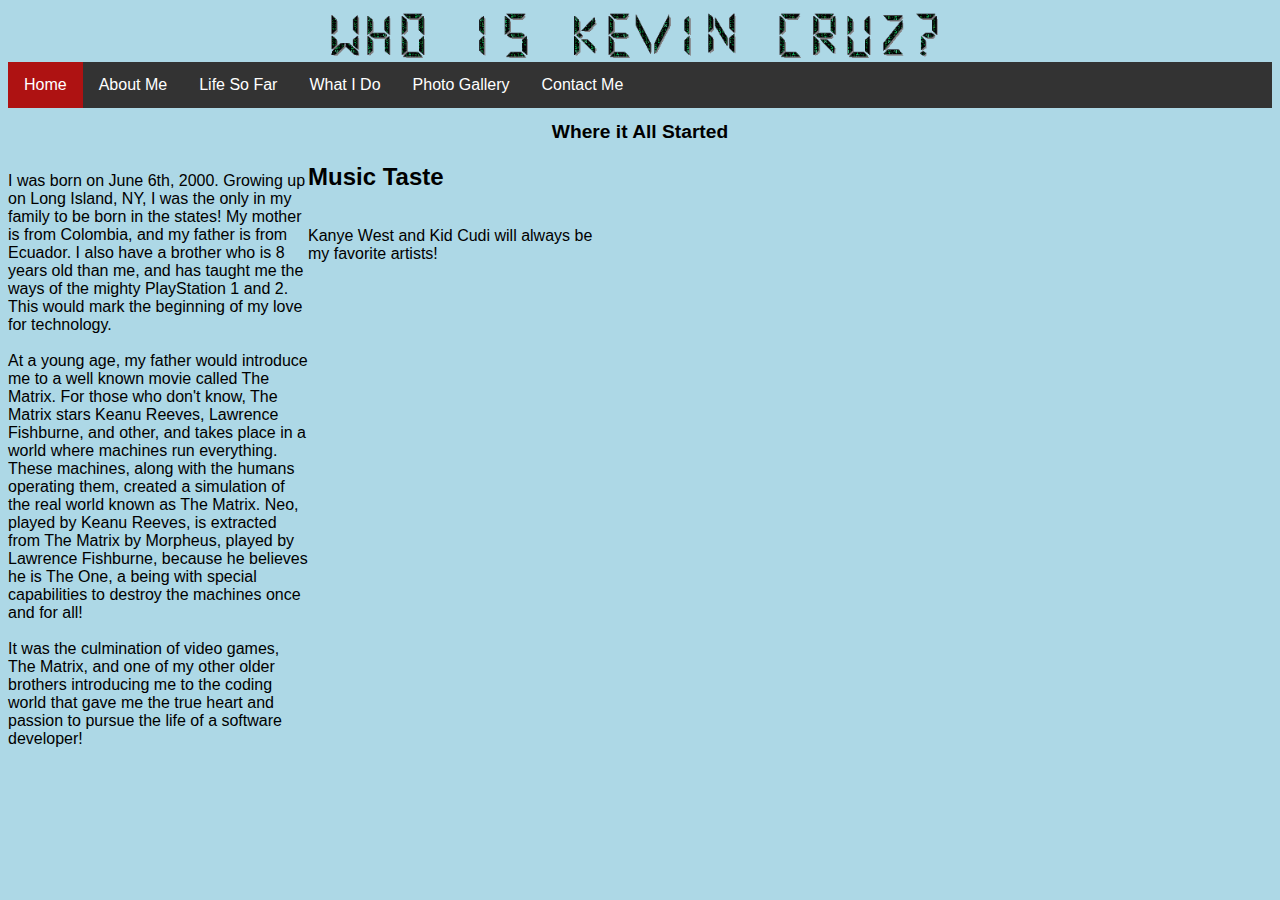
==== P2AboutMe.html @ 54bf2214 "initial commit" ====
<!DOCTYPE html>
<html lang="en">
<head>
    <meta charset="UTF-8">
    <meta http-equiv="X-UA-Compatible" content="IE=edge">
    <meta name="viewport" content="width=device-width, initial-scale=1.0">
    <title>About Me</title>
    <link rel="stylesheet" href="navbar.css">
    <div class="header">
        <img src="Who.gif" class="center">
    </div>
    <ul>
        <li><a class="active" href="P2Home.html">Home</a></li>
        <li><a href="P2AboutMe.html">About Me</a></li>
        <li><a href="P2LifeSoFar.html">Life So Far</a></li>
        <li><a href="P2WhatIDo.html">What I Do</a></li>
        <li><a href="P2PhotoGallery.html">Photo Gallery</a></li>
        <li><a href="P2ContactMe.html">Contact Me</a></li>   
    </ul>
</head>

<body>

    <h1> Where it All Started </h1>
    <p style="width: 300px;"> 
        I was born on June 6th, 2000. Growing up on Long Island, NY, I was the only in my family to be born in the states! My mother is from 
        Colombia, and my father is from Ecuador. I also have a brother who is 8 years old than me, and has taught me the ways of the mighty
        PlayStation 1 and 2. This would mark the beginning of my love for technology. <br><br>

        At a young age, my father would introduce me to a well known movie called The Matrix. For those who don't know, The Matrix stars
        Keanu Reeves, Lawrence Fishburne, and other, and takes place in a world where machines run everything. These machines, along with the
        humans operating them, created a simulation of the real world known as The Matrix. Neo, played by Keanu Reeves, is extracted from The
        Matrix by Morpheus, played by Lawrence Fishburne, because he believes he is The One, a being with special capabilities to destroy the
        machines once and for all! <br><br>

        It was the culmination of video games, The Matrix, and one of my other older brothers introducing me to the coding world that gave me
        the true heart and passion to pursue the life of a software developer!
    </p>
    
    <h2> Music Taste </h2>

    <p class="column">
        Kanye West and Kid Cudi will always be my favorite artists!
    </p>

    
</body>
</html>
---- navbar.css ----
ul {
    list-style-type: none;
    margin: 0;
    padding: 0;
    overflow: hidden;
    background-color: #333;
    position: sticky;
    top: 0;
}

li {
    float:left;
}

li a {
    display: block;
    color: white;
    text-align: center;
    padding: 14px 16px;
    text-decoration: none;
}

li a:hover {
    background-color: rgb(17, 17, 158);
}

.active {
    background-color: rgb(174, 18, 18);
}
.center {
    display: block;
    margin-left: auto;
    margin-right: auto;
    width: 50%;
}

.column {
    width:300px;
    float:left
}

body{
    font-family: Arial, Helvetica, sans-serif;
    background-color: #ADD8E6;
}

p{
    text-align: left;
    float: left;
    
}

h1{
    font-size: larger;
    text-align: center;
}
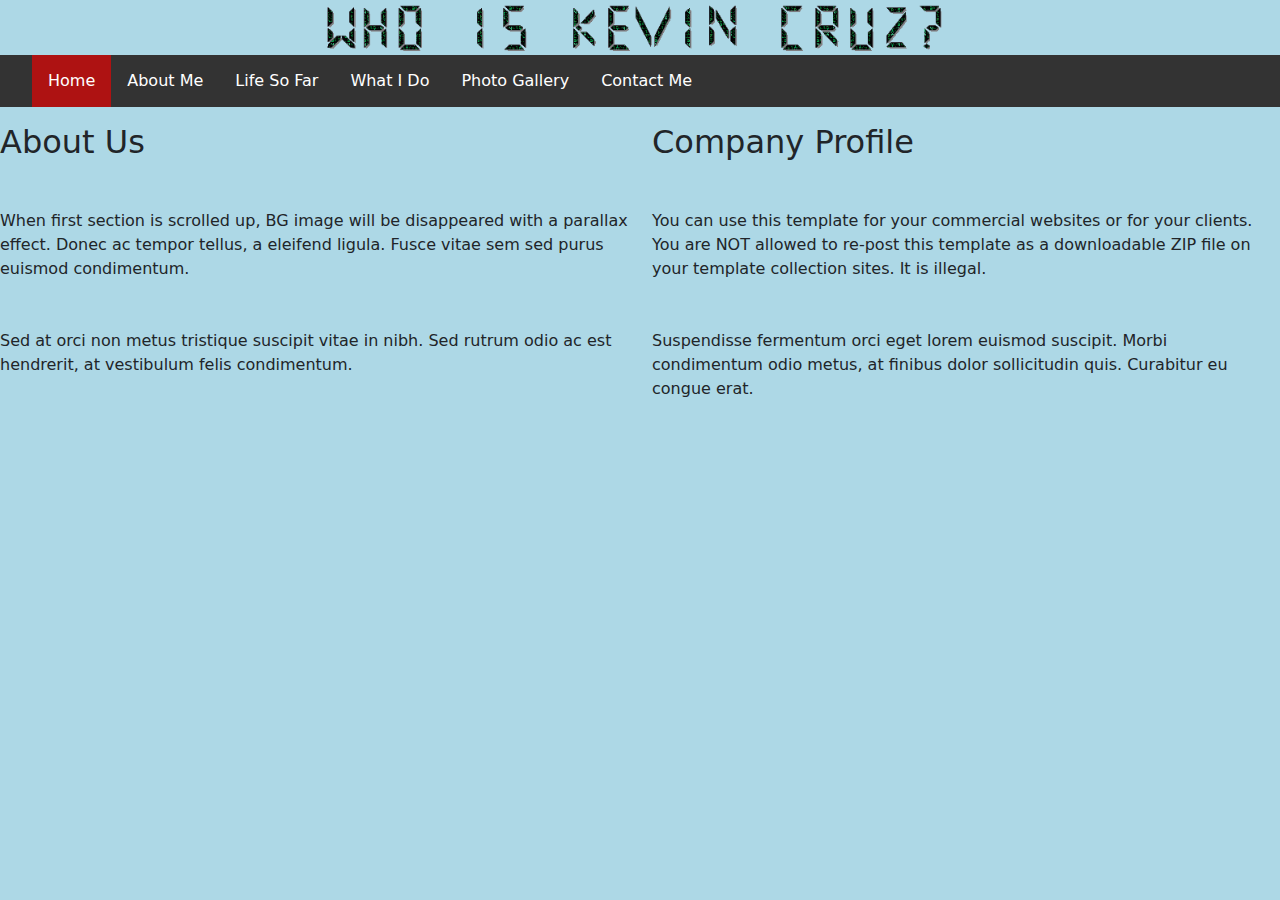
==== commit d5ddea7e: "index.html" ====
--- a/P2AboutMe.html
+++ b/P2AboutMe.html
@@ -6,6 +6,7 @@
     <meta name="viewport" content="width=device-width, initial-scale=1.0">
     <title>About Me</title>
     <link rel="stylesheet" href="navbar.css">
+    <link rel="stylesheet" href="https://cdn.jsdelivr.net/npm/bootstrap@5.2.0/dist/css/bootstrap.min.css">
     <div class="header">
         <img src="Who.gif" class="center">
     </div>
@@ -21,28 +22,42 @@
 
 <body>
 
-    <h1> Where it All Started </h1>
-    <p style="width: 300px;"> 
-        I was born on June 6th, 2000. Growing up on Long Island, NY, I was the only in my family to be born in the states! My mother is from 
-        Colombia, and my father is from Ecuador. I also have a brother who is 8 years old than me, and has taught me the ways of the mighty
-        PlayStation 1 and 2. This would mark the beginning of my love for technology. <br><br>
 
-        At a young age, my father would introduce me to a well known movie called The Matrix. For those who don't know, The Matrix stars
-        Keanu Reeves, Lawrence Fishburne, and other, and takes place in a world where machines run everything. These machines, along with the
-        humans operating them, created a simulation of the real world known as The Matrix. Neo, played by Keanu Reeves, is extracted from The
-        Matrix by Morpheus, played by Lawrence Fishburne, because he believes he is The One, a being with special capabilities to destroy the
-        machines once and for all! <br><br>
+    <section id="about" class="row tm-section">
+        <div class="col-xl-6">
+          <div class="tm-section-half">    
+              <div><i class="fas fa-6x fa-balance-scale mb-5 tm-section-icon"></i></div>                        
+              <h2 class="tm-section-title tm-color-primary mb-5">About Us</h2>
+              <p class="mb-5">
+                When first section is scrolled up, BG image will be
+                disappeared with a parallax effect. Donec ac tempor tellus, a
+                eleifend ligula. Fusce vitae sem sed purus euismod
+                condimentum.
+              </p>
+              <p>
+                Sed at orci non metus tristique suscipit vitae in nibh. Sed
+                rutrum odio ac est hendrerit, at vestibulum felis condimentum.
+              </p>
+          </div>
+        </div>
+        <div class="col-xl-6">
+          <div class="tm-section-half">
+              <div><i class="far fa-6x fa-building mb-5 tm-section-icon"></i></div>
+              <h2 class="tm-section-title tm-color-primary mb-5">Company Profile</h2>
+              <p class="mb-5">
+                You can use this template for your commercial websites or for your clients. 
+                You are NOT allowed to re-post this template as a downloadable ZIP file 
+                on your template collection sites. It is illegal.
+              </p>
+              <p>
+                Suspendisse fermentum orci eget lorem euismod suscipit. Morbi
+                condimentum odio metus, at finibus dolor sollicitudin quis.
+                Curabitur eu congue erat.
+              </p>
+          </div>
+        </div>
+      </section>
 
-        It was the culmination of video games, The Matrix, and one of my other older brothers introducing me to the coding world that gave me
-        the true heart and passion to pursue the life of a software developer!
-    </p>
-    
-    <h2> Music Taste </h2>
 
-    <p class="column">
-        Kanye West and Kid Cudi will always be my favorite artists!
-    </p>
-
-    
 </body>
 </html>--- a/navbar.css
+++ b/navbar.css
@@ -41,7 +41,7 @@
 
 body{
     font-family: Arial, Helvetica, sans-serif;
-    background-color: #ADD8E6;
+    background-color: #ADD8E6 !important;
 }
 
 p{
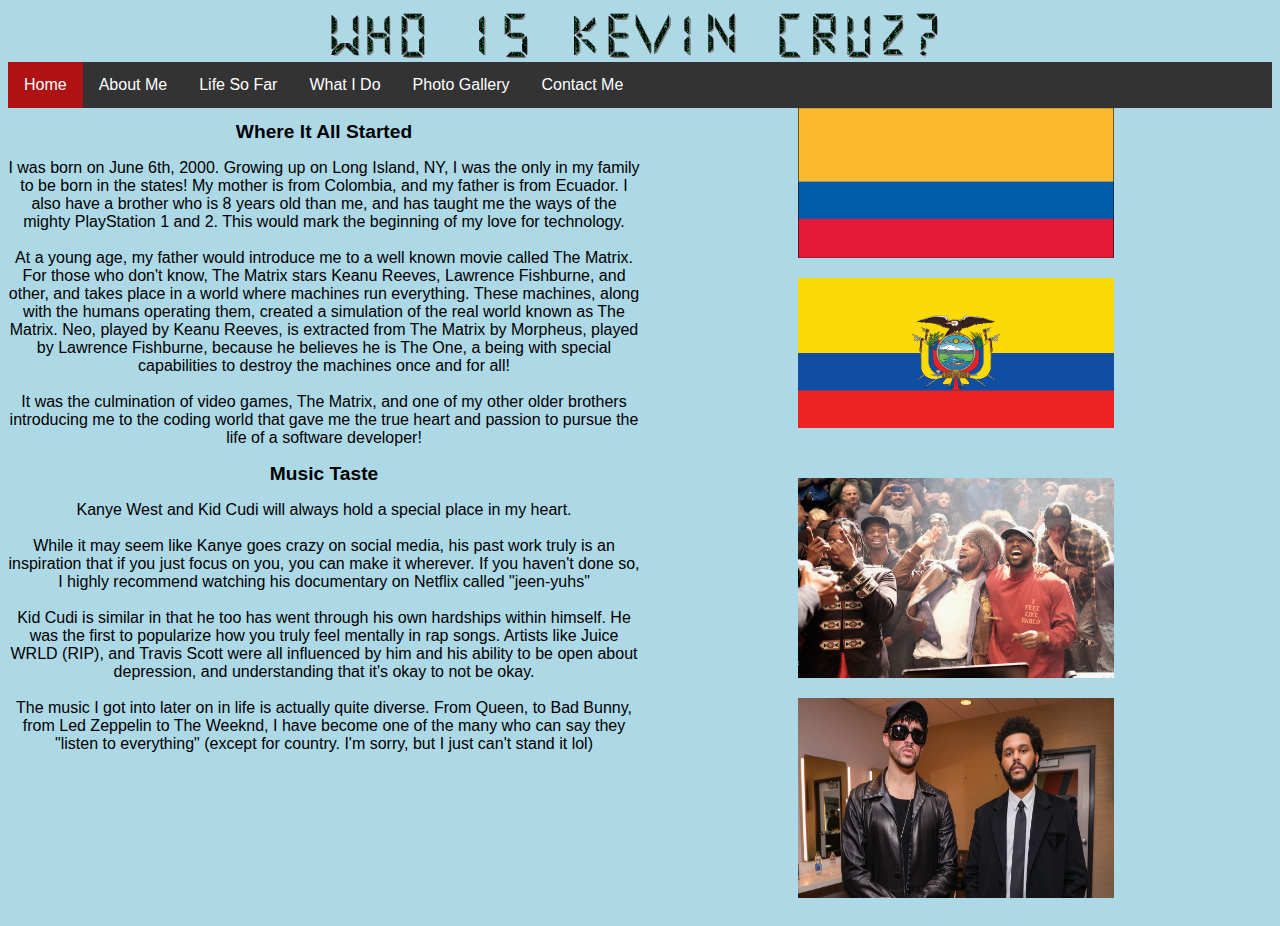
==== commit 8e5a54b1: "all that is left is adding pics to carousel and what I do page" ====
--- a/P2AboutMe.html
+++ b/P2AboutMe.html
@@ -6,12 +6,11 @@
     <meta name="viewport" content="width=device-width, initial-scale=1.0">
     <title>About Me</title>
     <link rel="stylesheet" href="navbar.css">
-    <link rel="stylesheet" href="https://cdn.jsdelivr.net/npm/bootstrap@5.2.0/dist/css/bootstrap.min.css">
     <div class="header">
         <img src="Who.gif" class="center">
     </div>
     <ul>
-        <li><a class="active" href="P2Home.html">Home</a></li>
+        <li><a class="active" href="index.html">Home</a></li>
         <li><a href="P2AboutMe.html">About Me</a></li>
         <li><a href="P2LifeSoFar.html">Life So Far</a></li>
         <li><a href="P2WhatIDo.html">What I Do</a></li>
@@ -22,42 +21,45 @@
 
 <body>
 
+    <div class="row">
+        <div class="column">
+            <h1> Where It All Started </h1>
+            <p>
+                I was born on June 6th, 2000. Growing up on Long Island, NY, I was the only in my family to be born in the states! My mother is from 
+                Colombia, and my father is from Ecuador. I also have a brother who is 8 years old than me, and has taught me the ways of the mighty
+                PlayStation 1 and 2. This would mark the beginning of my love for technology. <br><br>
 
-    <section id="about" class="row tm-section">
-        <div class="col-xl-6">
-          <div class="tm-section-half">    
-              <div><i class="fas fa-6x fa-balance-scale mb-5 tm-section-icon"></i></div>                        
-              <h2 class="tm-section-title tm-color-primary mb-5">About Us</h2>
-              <p class="mb-5">
-                When first section is scrolled up, BG image will be
-                disappeared with a parallax effect. Donec ac tempor tellus, a
-                eleifend ligula. Fusce vitae sem sed purus euismod
-                condimentum.
-              </p>
-              <p>
-                Sed at orci non metus tristique suscipit vitae in nibh. Sed
-                rutrum odio ac est hendrerit, at vestibulum felis condimentum.
-              </p>
-          </div>
+                At a young age, my father would introduce me to a well known movie called The Matrix. For those who don't know, The Matrix stars
+                Keanu Reeves, Lawrence Fishburne, and other, and takes place in a world where machines run everything. These machines, along with the
+                humans operating them, created a simulation of the real world known as The Matrix. Neo, played by Keanu Reeves, is extracted from The
+                Matrix by Morpheus, played by Lawrence Fishburne, because he believes he is The One, a being with special capabilities to destroy the
+                machines once and for all! <br><br>
+
+                It was the culmination of video games, The Matrix, and one of my other older brothers introducing me to the coding world that gave me
+                the true heart and passion to pursue the life of a software developer!
+            </p>
+
+            <h1> Music Taste </h1>
+            <p>
+                Kanye West and Kid Cudi will always hold a special place in my heart. <br><br>
+                While it may seem like Kanye goes crazy on social media, his past work truly is an inspiration that if you just focus on you, you can 
+                make it wherever. If you haven't done so, I highly recommend watching his documentary on Netflix called "jeen-yuhs"<br><br>
+                Kid Cudi is similar in that he too has went through his own hardships within himself. He was the first to popularize how you truly
+                feel mentally in rap songs. Artists like Juice WRLD (RIP), and Travis Scott were all influenced by him and his ability to be open
+                about depression, and understanding that it's okay to not be okay.<br>
+                <br>
+                The music I got into later on in life is actually quite diverse. From Queen, to Bad Bunny, from Led Zeppelin to The Weeknd, I
+                have become one of the many who can say they "listen to everything" (except for country. I'm sorry, but I just can't stand it lol)
+            </p>
         </div>
-        <div class="col-xl-6">
-          <div class="tm-section-half">
-              <div><i class="far fa-6x fa-building mb-5 tm-section-icon"></i></div>
-              <h2 class="tm-section-title tm-color-primary mb-5">Company Profile</h2>
-              <p class="mb-5">
-                You can use this template for your commercial websites or for your clients. 
-                You are NOT allowed to re-post this template as a downloadable ZIP file 
-                on your template collection sites. It is illegal.
-              </p>
-              <p>
-                Suspendisse fermentum orci eget lorem euismod suscipit. Morbi
-                condimentum odio metus, at finibus dolor sollicitudin quis.
-                Curabitur eu congue erat.
-              </p>
-          </div>
+        <div class="column"> 
+            <img src="colombia-flag.jpg" height="150px" class="center" style="padding-bottom: 20px;"/>
+            <img src="ec-flag.jpg" height="150px" class="center"/>
+            <img src="cudikanye.jpg" height="200px" class="center" style="padding-top: 50px;"/>
+            <img src="bunnyweeknd.webp" height="200px" class="center" style="padding: 20px;"/>
+
         </div>
-      </section>
-
+    </div>
 
 </body>
 </html>--- a/navbar.css
+++ b/navbar.css
@@ -5,6 +5,7 @@
     overflow: hidden;
     background-color: #333;
     position: sticky;
+    width: auto;
     top: 0;
 }
 
@@ -35,19 +36,24 @@
 }
 
 .column {
-    width:300px;
-    float:left
+    float: left;
+    width: 50%;
+  }
+  
+  /* Clear floats after the columns */
+.row:after {
+    content: "";
+    display: table;
+    clear: both;
 }
 
 body{
-    font-family: Arial, Helvetica, sans-serif;
+    font-family: Arial, Helvetica, sans-serif !important;
     background-color: #ADD8E6 !important;
 }
 
 p{
-    text-align: left;
-    float: left;
-    
+    text-align: center;
 }
 
 h1{
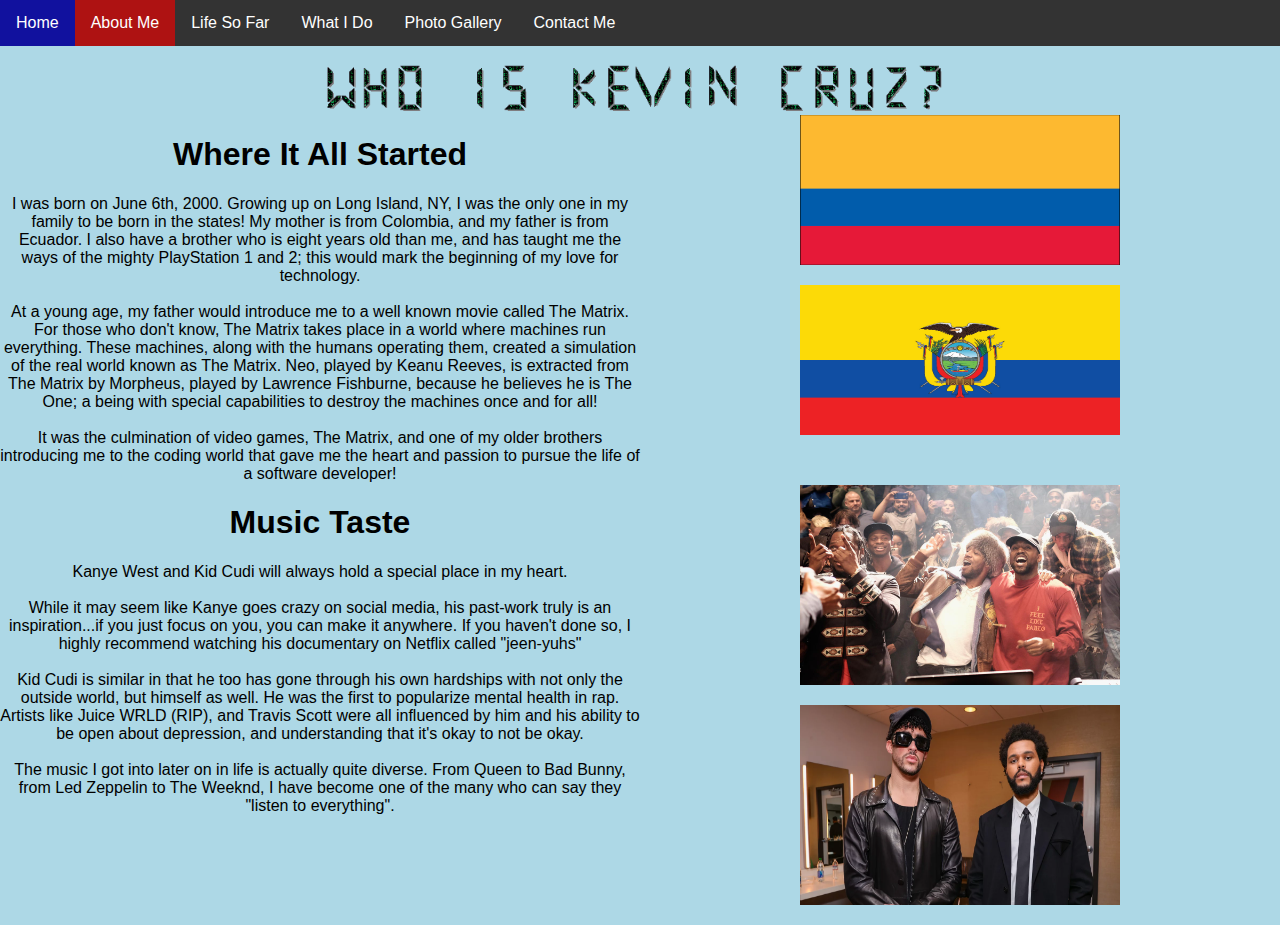
==== commit f77d8bf7: "fixed that damn slide show" ====
--- a/P2AboutMe.html
+++ b/P2AboutMe.html
@@ -10,8 +10,8 @@
         <img src="Who.gif" class="center">
     </div>
     <ul>
-        <li><a class="active" href="index.html">Home</a></li>
-        <li><a href="P2AboutMe.html">About Me</a></li>
+        <li><a href="index.html">Home</a></li>
+        <li><a class="active" href="P2AboutMe.html">About Me</a></li>
         <li><a href="P2LifeSoFar.html">Life So Far</a></li>
         <li><a href="P2WhatIDo.html">What I Do</a></li>
         <li><a href="P2PhotoGallery.html">Photo Gallery</a></li>
@@ -25,31 +25,30 @@
         <div class="column">
             <h1> Where It All Started </h1>
             <p>
-                I was born on June 6th, 2000. Growing up on Long Island, NY, I was the only in my family to be born in the states! My mother is from 
-                Colombia, and my father is from Ecuador. I also have a brother who is 8 years old than me, and has taught me the ways of the mighty
-                PlayStation 1 and 2. This would mark the beginning of my love for technology. <br><br>
+                I was born on June 6th, 2000. Growing up on Long Island, NY, I was the only one in my family to be born in the states! My mother is from 
+                Colombia, and my father is from Ecuador. I also have a brother who is eight years old than me, and has taught me the ways of the mighty
+                PlayStation 1 and 2; this would mark the beginning of my love for technology. <br><br>
 
-                At a young age, my father would introduce me to a well known movie called The Matrix. For those who don't know, The Matrix stars
-                Keanu Reeves, Lawrence Fishburne, and other, and takes place in a world where machines run everything. These machines, along with the
-                humans operating them, created a simulation of the real world known as The Matrix. Neo, played by Keanu Reeves, is extracted from The
-                Matrix by Morpheus, played by Lawrence Fishburne, because he believes he is The One, a being with special capabilities to destroy the
-                machines once and for all! <br><br>
+                At a young age, my father would introduce me to a well known movie called The Matrix. For those who don't know, The Matrix takes place in a 
+                world where machines run everything. These machines, along with the humans operating them, created a simulation of the real world known as 
+                The Matrix. Neo, played by Keanu Reeves, is extracted from The Matrix by Morpheus, played by Lawrence Fishburne, because he believes he is 
+                The One; a being with special capabilities to destroy the machines once and for all! <br><br>
 
-                It was the culmination of video games, The Matrix, and one of my other older brothers introducing me to the coding world that gave me
-                the true heart and passion to pursue the life of a software developer!
+                It was the culmination of video games, The Matrix, and one of my older brothers introducing me to the coding world that gave me
+                the heart and passion to pursue the life of a software developer!
             </p>
 
             <h1> Music Taste </h1>
             <p>
                 Kanye West and Kid Cudi will always hold a special place in my heart. <br><br>
-                While it may seem like Kanye goes crazy on social media, his past work truly is an inspiration that if you just focus on you, you can 
-                make it wherever. If you haven't done so, I highly recommend watching his documentary on Netflix called "jeen-yuhs"<br><br>
-                Kid Cudi is similar in that he too has went through his own hardships within himself. He was the first to popularize how you truly
-                feel mentally in rap songs. Artists like Juice WRLD (RIP), and Travis Scott were all influenced by him and his ability to be open
-                about depression, and understanding that it's okay to not be okay.<br>
+                While it may seem like Kanye goes crazy on social media, his past-work truly is an inspiration...if you just focus on you, you can 
+                make it anywhere. If you haven't done so, I highly recommend watching his documentary on Netflix called "jeen-yuhs"<br><br>
+                Kid Cudi is similar in that he too has gone through his own hardships with not only the outside world, but himself as well. 
+                He was the first to popularize mental health in rap. Artists like Juice WRLD (RIP), and Travis Scott were all influenced by him and 
+                his ability to be open about depression, and understanding that it's okay to not be okay.<br>
                 <br>
-                The music I got into later on in life is actually quite diverse. From Queen, to Bad Bunny, from Led Zeppelin to The Weeknd, I
-                have become one of the many who can say they "listen to everything" (except for country. I'm sorry, but I just can't stand it lol)
+                The music I got into later on in life is actually quite diverse. From Queen to Bad Bunny, from Led Zeppelin to The Weeknd, I
+                have become one of the many who can say they "listen to everything".
             </p>
         </div>
         <div class="column"> 
--- a/navbar.css
+++ b/navbar.css
@@ -4,8 +4,8 @@
     padding: 0;
     overflow: hidden;
     background-color: #333;
-    position: sticky;
-    width: auto;
+    position: fixed;
+    width: 100%;
     top: 0;
 }
 
@@ -50,6 +50,7 @@
 body{
     font-family: Arial, Helvetica, sans-serif !important;
     background-color: #ADD8E6 !important;
+    margin: 0 !important;
 }
 
 p{
@@ -57,6 +58,11 @@
 }
 
 h1{
-    font-size: larger;
     text-align: center;
+}
+.header{
+    margin-top: 60px;
+}
+video{
+    box-shadow: 10px 10px rgba(0,0,0,.5);
 }